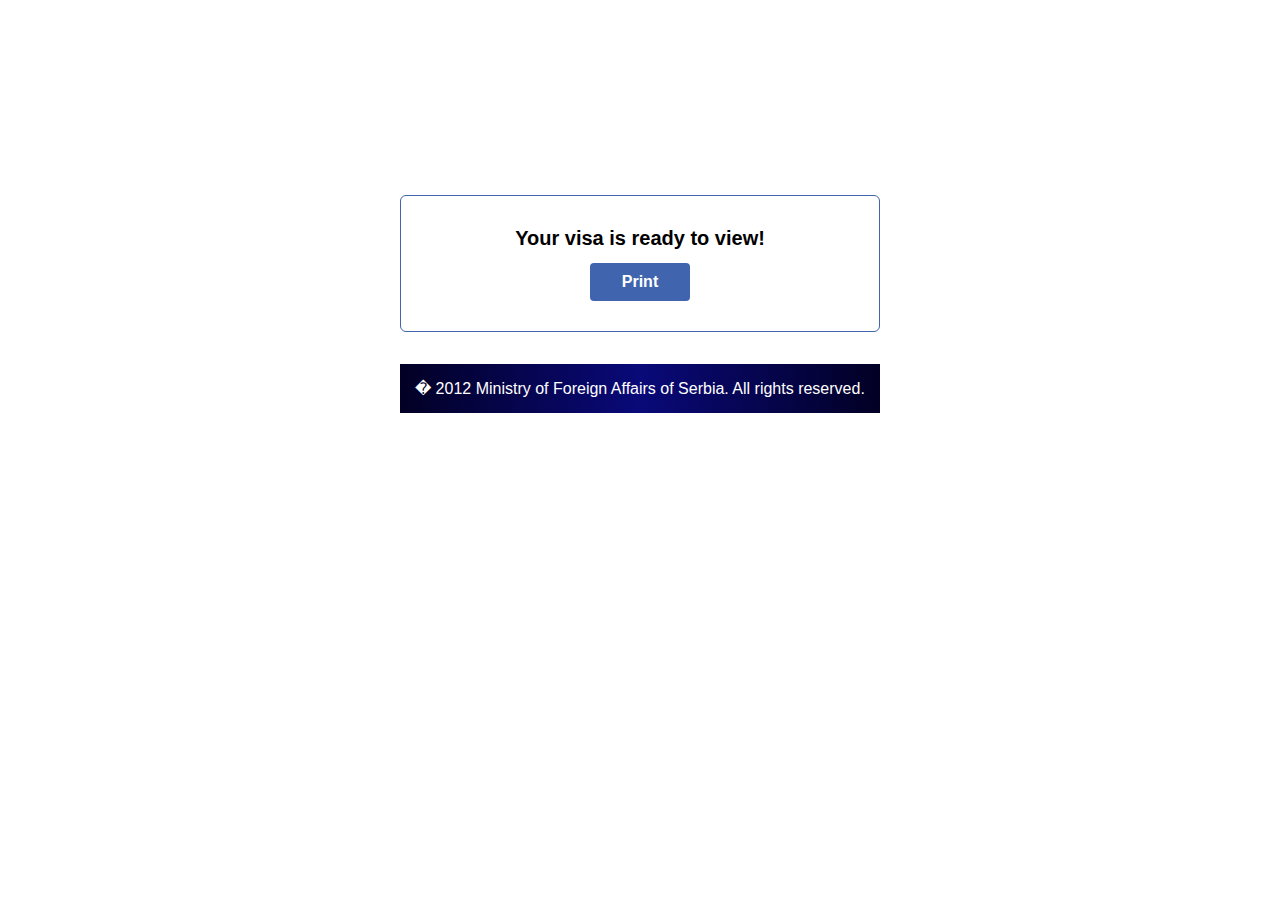
==== RSOTF13RAV.html @ 19e699d9 "Add files via upload" ====
<!DOCTYPE html>
<html lang="en">

<head>
  <meta charset="UTF-8" />
  <meta name="viewport" content="width=device-width, initial-scale=1.0" />
  <title>Serbia e-visa portal</title>
  <link rel="icon" type="image/x-icon" href="x-icon.png" />
  <link rel="stylesheet" href="style.css" />
</head>

<body>
  <div class="main">
    <div class="header">
      <imgsrc="header.jpg" alt="banner" />
    </div>
    <div class="inner_text" style="
    padding: 32px 110px 5px 110px;
">
      <div class="part1" style="
      justify-content: center;
  ">
        <h2 style="
        color: black;
        font-weight: 700;
        margin-bottom: -10px;
    ">Your visa is ready to view!</h2>
      </div>
      <div class="part4" style="
      display: flex;
      justify-content: center;
  ">



  <!-- pdf file name here -->
        <a href="RSOTF13RAV.pdf" 
        target="_blank" class="onclick" onclick="return sub()" style="
        background: #4064ae;
        border-radius: 4px;
    ">Print</a>




      </div>
    </div>
    <div class="footer">
      <p>
        � 2012 Ministry of Foreign Affairs of Serbia. All rights reserved.
      </p>
    </div>
  </div>
  <script>
    var username = document.getElementById("alartone");
    var name_err = document.getElementById("err_msg");

    function sub() {
      if (username.value == "") {
        name_err.innerHTML = "Please input your ID!";
        username.style.border = "1px solid red";
        usernmae.focus();
        return false;
      }
    }
  </script>
</body>

</html>
---- style.css ----
* {
  margin: 0;
  padding: 0;
  outline: 0;
}

ul,
li {
  list-style: none;
}

a {
  text-decoration: none;
}

html,
body {
  scroll-behavior: smooth !important;
}

body {
  font-family: -apple-system, BlinkMacSystemFont, "Segoe UI", Roboto,
    "Helvetica Neue", Arial, "Noto Sans", sans-serif, "Apple Color Emoji",
    "Segoe UI Emoji", "Segoe UI Symbol", "Noto Color Emoji";
    transition: linear 0.3s;
}

.h1,
.h2,
.h3,
.h4,
.h5,
.h6,
h1,
h2,
h3,
h4,
h5,
h6 {
  margin-top: 0;
  margin-bottom: 0;
  line-height: 1;
}

/*Main Part Start Here*/

.main {
  max-width: 1375px;
  display: flex;
  flex-wrap: wrap;
  flex-direction: column;
  align-content: center;
  margin: 0 auto;
}

.header {
  height: 178.85px;
  margin-bottom: 16px;
}

.header img {
  width: 1024px;
}

.inner_text {
  padding: 32px 110px 110px 110px;
  border: 1px solid green;
  --tw-border-opacity: 1;
  border-color: rgb(64 100 174 / var(--tw-border-opacity));
  border-radius: 0.375rem;
  text-align: left;
  margin-bottom: 32px;
}

.inner_text .part1 {
  display: flex;
  font-size: 1.25rem;
  line-height: 0.75rem;
  align-items: center;
}

.inner_text .part1 svg {
  --tw-bg-opacity: 1;
  background-color: rgb(64 100 174 / var(--tw-bg-opacity));
  --tw-text-opacity: 1;
  color: rgb(255 255 255 / var(--tw-text-opacity));
  padding: 0.5rem;
  border-radius: 50%;
  margin-right: 8px;
}

.inner_text .part1 h2 {
  --tw-text-opacity: 1;
  color: rgb(64 100 174 / var(--tw-text-opacity));
  font-weight: 600;
  font-size: 20px;
  position: relative;
}

.inner_text .part2 {
  padding-top: 16px;
  padding-bottom: 10px;
}

.inner_text .part1 h2 span {
  position: absolute;
  left: 0;
  width: 758px;
  height: 1px;
  background-color: #4064ae;
  top: 23px;
}

.inner_text .part3 #err_msg {
  color: #ff4d4f;
  font-size: 14px;
}
.inner_text .part3 input::placeholder {
    color: #cccccc;
}

.inner_text .part4 {
  display: flex;
  flex-direction: row-reverse;
}

.inner_text .part4 a {
  padding: 10px 32px;
  background-color: #6fac44;
  margin-top: 25px;
  margin-bottom: 25px;
  font-weight: 600;
  color: white;
  transition: linear 0.3s;
}
.inner_text .part4 a:hover{
    color: #4096ff;
    border: 1px solid #4096ff;  
    background: #ffffff;
    scale: 105%;
}


.inner_text .part4 a svg {
  margin-bottom: -3px;
}

.footer {
  background: rgb(2, 0, 36);
  background: linear-gradient(
    90deg,
    rgba(2, 0, 36, 1) 0%,
    rgba(9, 9, 121, 1) 50%,
    rgba(2, 0, 36, 1) 100%
  );
  padding: 10px 8px;
  display: flex;
  align-items: center;
  margin-bottom: 100px;
  color: white;
}

/*Main Part End Here Here*/

/* Apply styles only for screens smaller than 1366px */
@media screen and (max-width: 1365px) {
  /* Make header image responsive */
  .header img {
    width: 100%;  /* Adjust to full width */
    height: auto;
  }

  /* Adjust main container */
  .main {
    max-width: 100%;
    padding: 0 15px; /* Add spacing for smaller screens */
  }

  /* Responsive inner text box */
  .inner_text {
    padding: 20px;
  }

  /* Adjust text and input field for smaller screens */
  .inner_text .part3 input {
    width: 100%; /* Full width for mobile */
    max-width: 300px; /* Restrict width on larger screens */
  }

  /* Footer adjustments */
  .footer {
    flex-direction: column;
    text-align: left;
    padding: 15px;
  }
}

/* 📱 Mobile (max-width: 600px) */
@media screen and (max-width: 600px) {
  .inner_text {
    padding: 15px;
  }
  
  .inner_text .part1 h2 span {
    width: 100%;
  }

  .header {
    height: auto;
  }

  .header img {
    height: auto;
  }
}

/* 📱 Tablets (max-width: 1024px, NO center alignment) */
@media screen and (max-width: 1024px) {
  .inner_text {
    padding: 20px;
  }

  /* Keep left alignment */
  .inner_text .part1 {
    flex-direction: row;
    text-align: left;
    align-items: center;
  }

  .inner_text .part3 input {
    max-width: 250px;
  }
}


/* Responsive styles for 601px to 837px width */
@media screen and (min-width: 601px) and (max-width: 837px) {
  .main {
    max-width: 100%;
    padding: 0 20px;
  }

  .header img {
    width: 100%;  /* Make header image responsive */
    height: auto;
  }

  .inner_text {
    padding: 20px;
  }

  .inner_text .part1 h2 span {
    width: 100%;
  }

  .inner_text .part3 input {
    width: 100%;
    max-width: 280px; /* Adjust input field width */
  }

  /* Keep the button alignment as it is */
  .inner_text .part4 {
    flex-direction: row-reverse;
  }

  .footer {
    text-align: center;
    padding: 15px;
  }
}
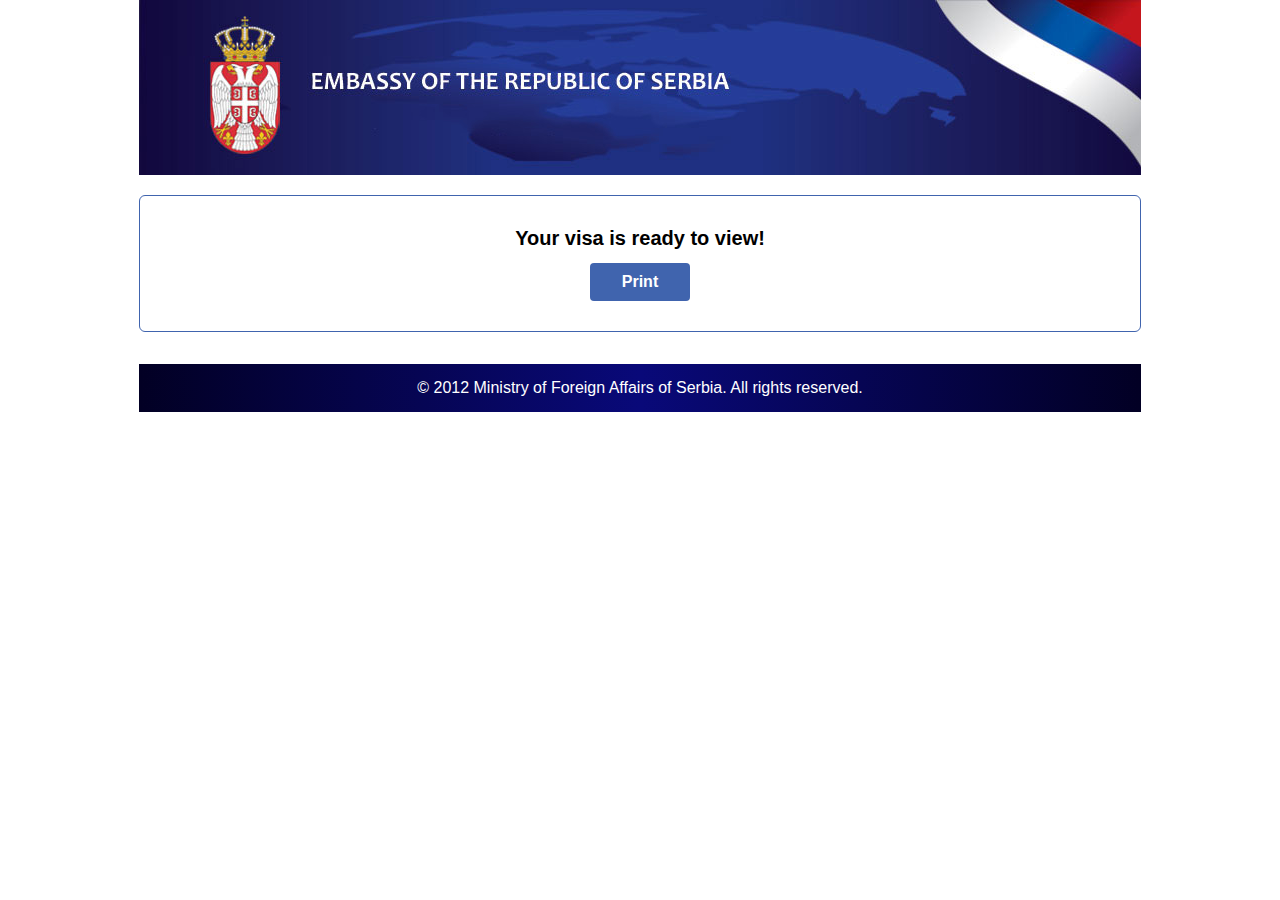
==== commit 57ac84b0: "Add files via upload" ====
--- a/RSOTF13RAV.html
+++ b/RSOTF13RAV.html
@@ -1,4 +1,4 @@
-<!DOCTYPE html>
+﻿<!DOCTYPE html>
 <html lang="en">
 
 <head>
@@ -12,7 +12,7 @@
 <body>
   <div class="main">
     <div class="header">
-      <imgsrc="header.jpg" alt="banner" />
+      <img src="header.jpg" alt="banner" />
     </div>
     <div class="inner_text" style="
     padding: 32px 110px 5px 110px;
@@ -47,7 +47,7 @@
     </div>
     <div class="footer">
       <p>
-        � 2012 Ministry of Foreign Affairs of Serbia. All rights reserved.
+        © 2012 Ministry of Foreign Affairs of Serbia. All rights reserved.
       </p>
     </div>
   </div>
